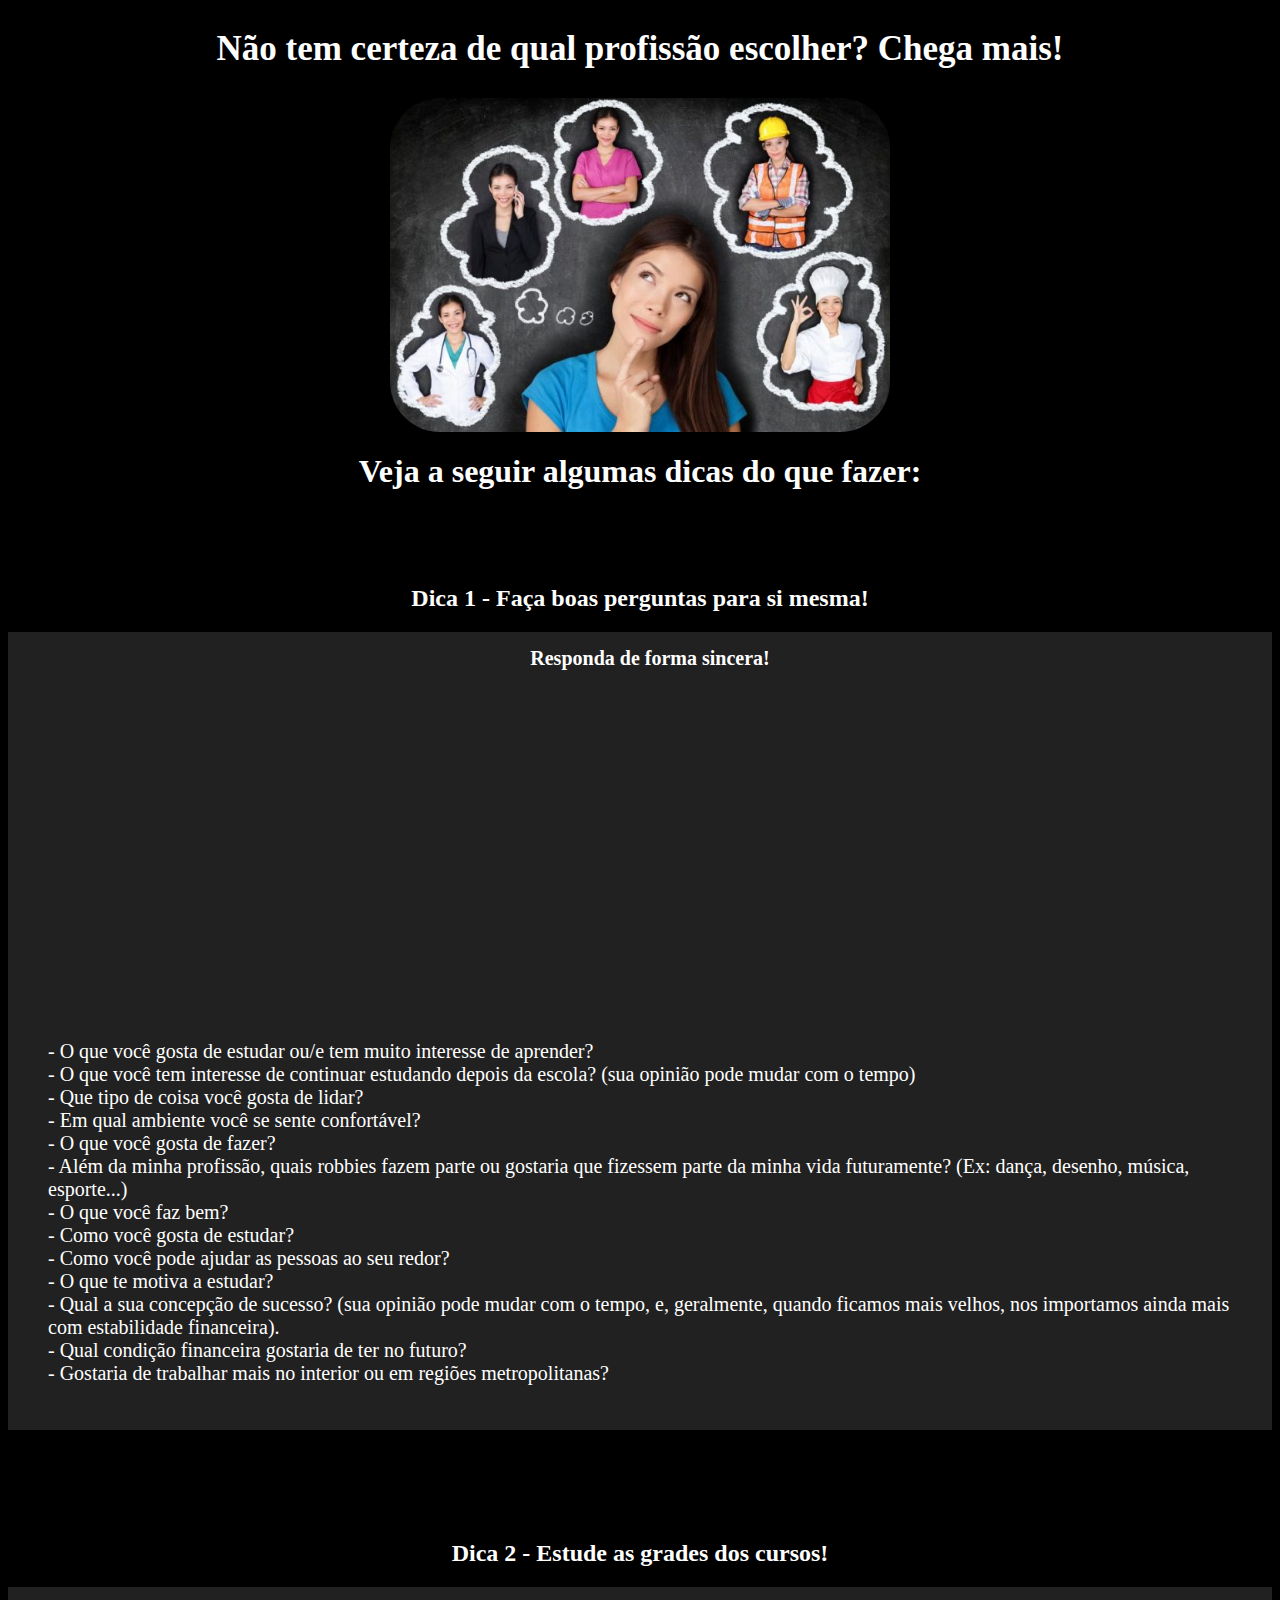
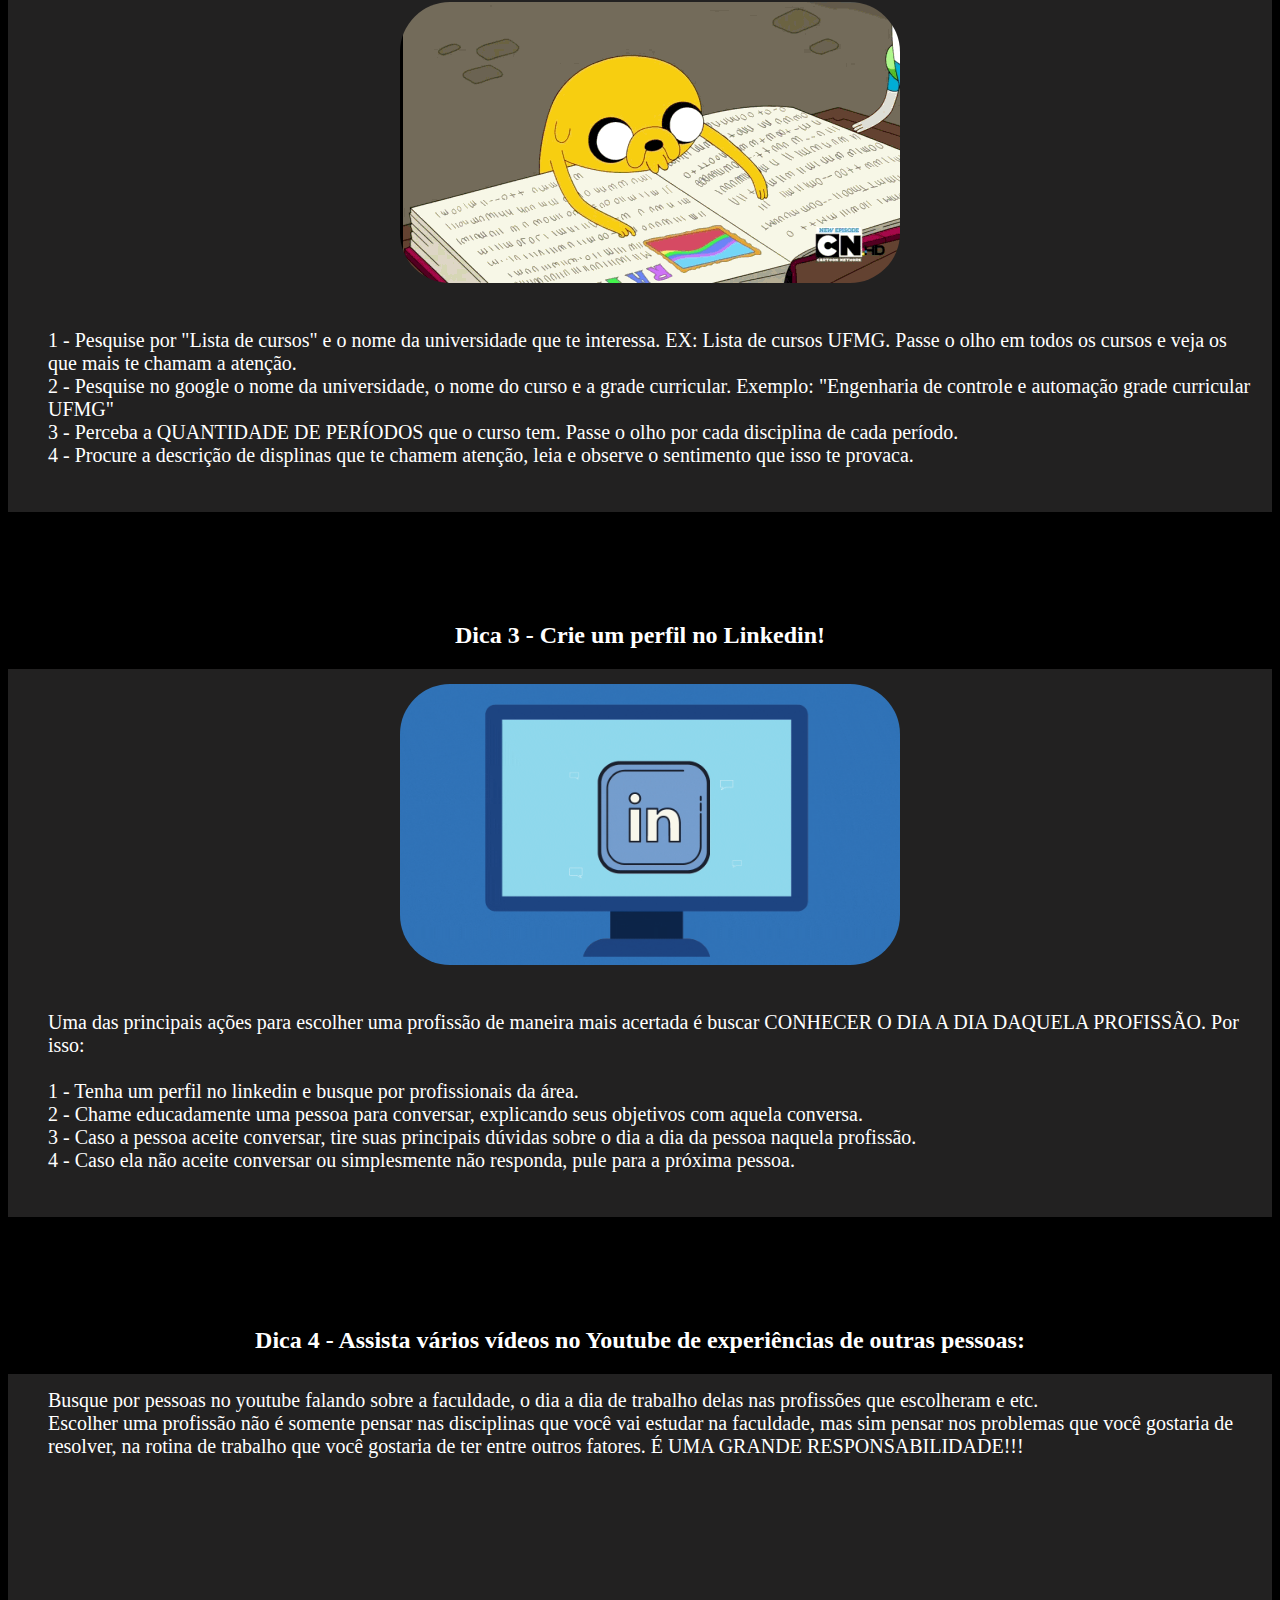
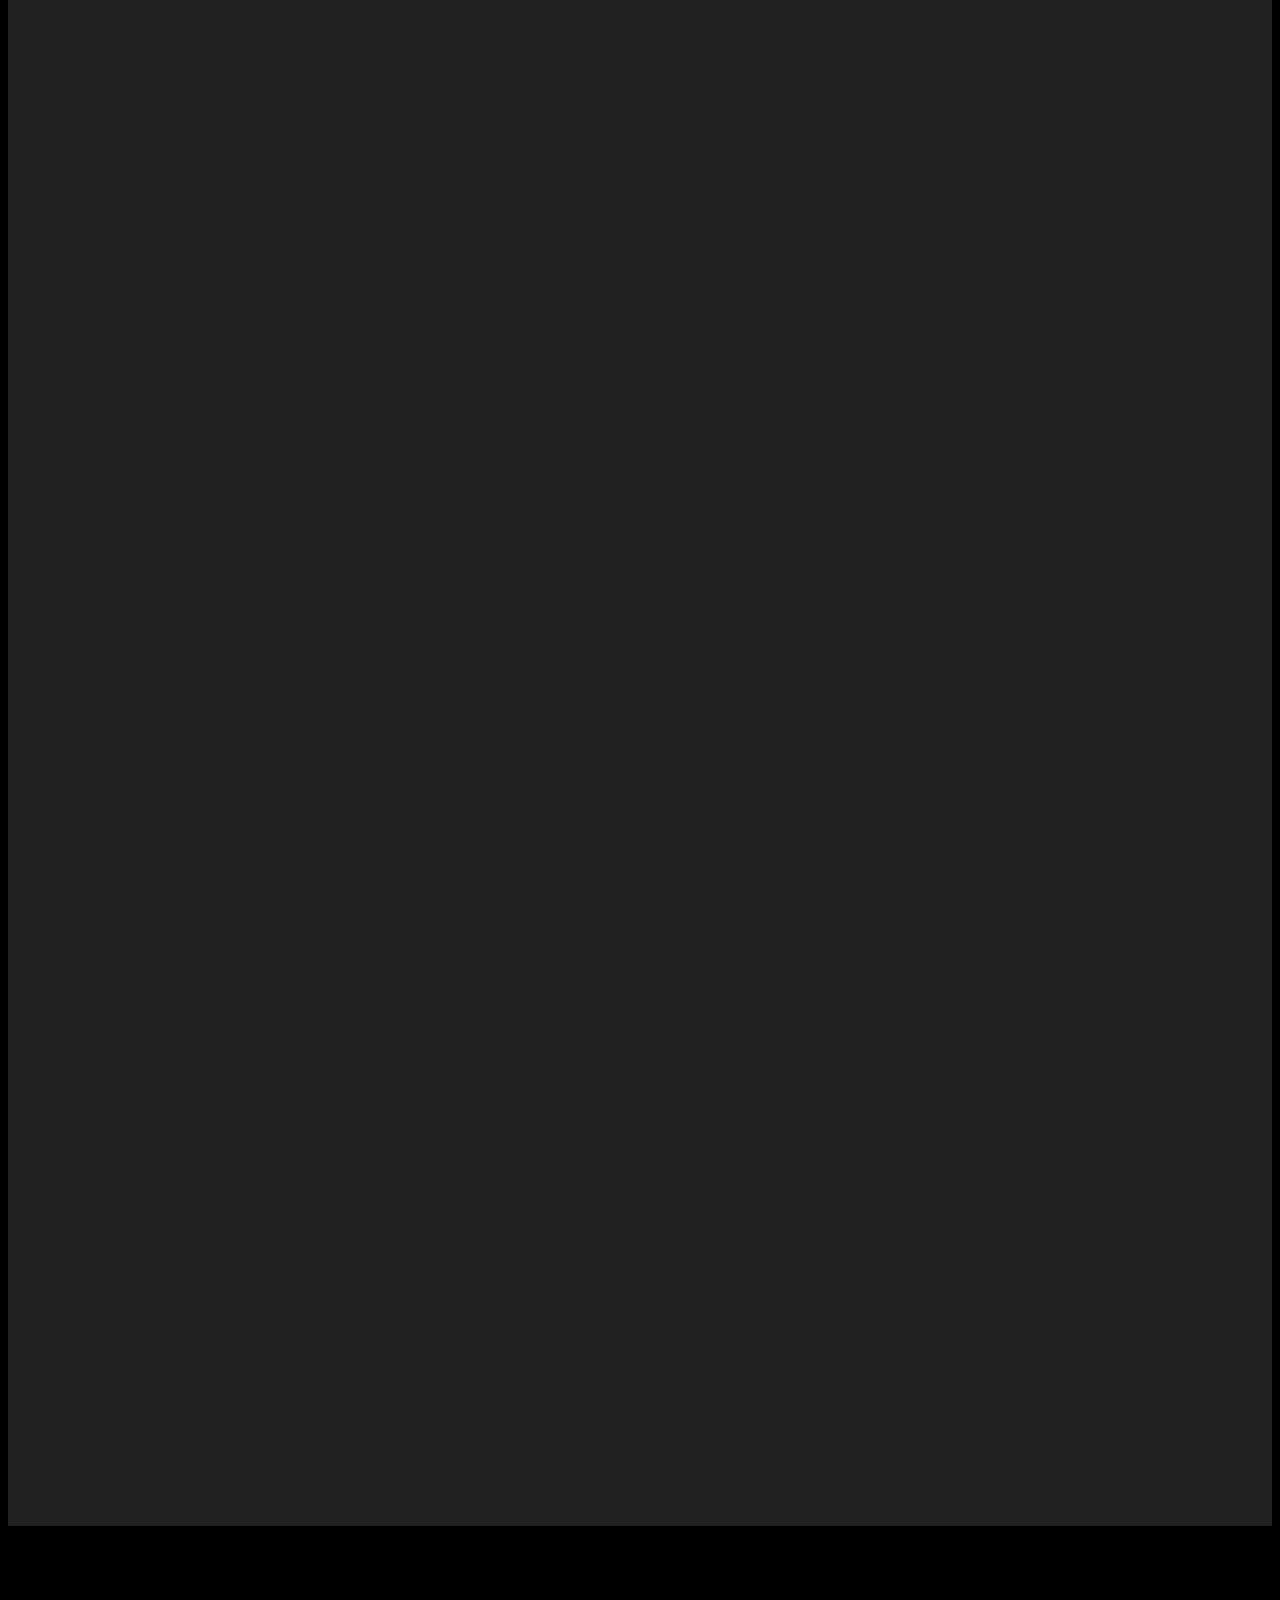
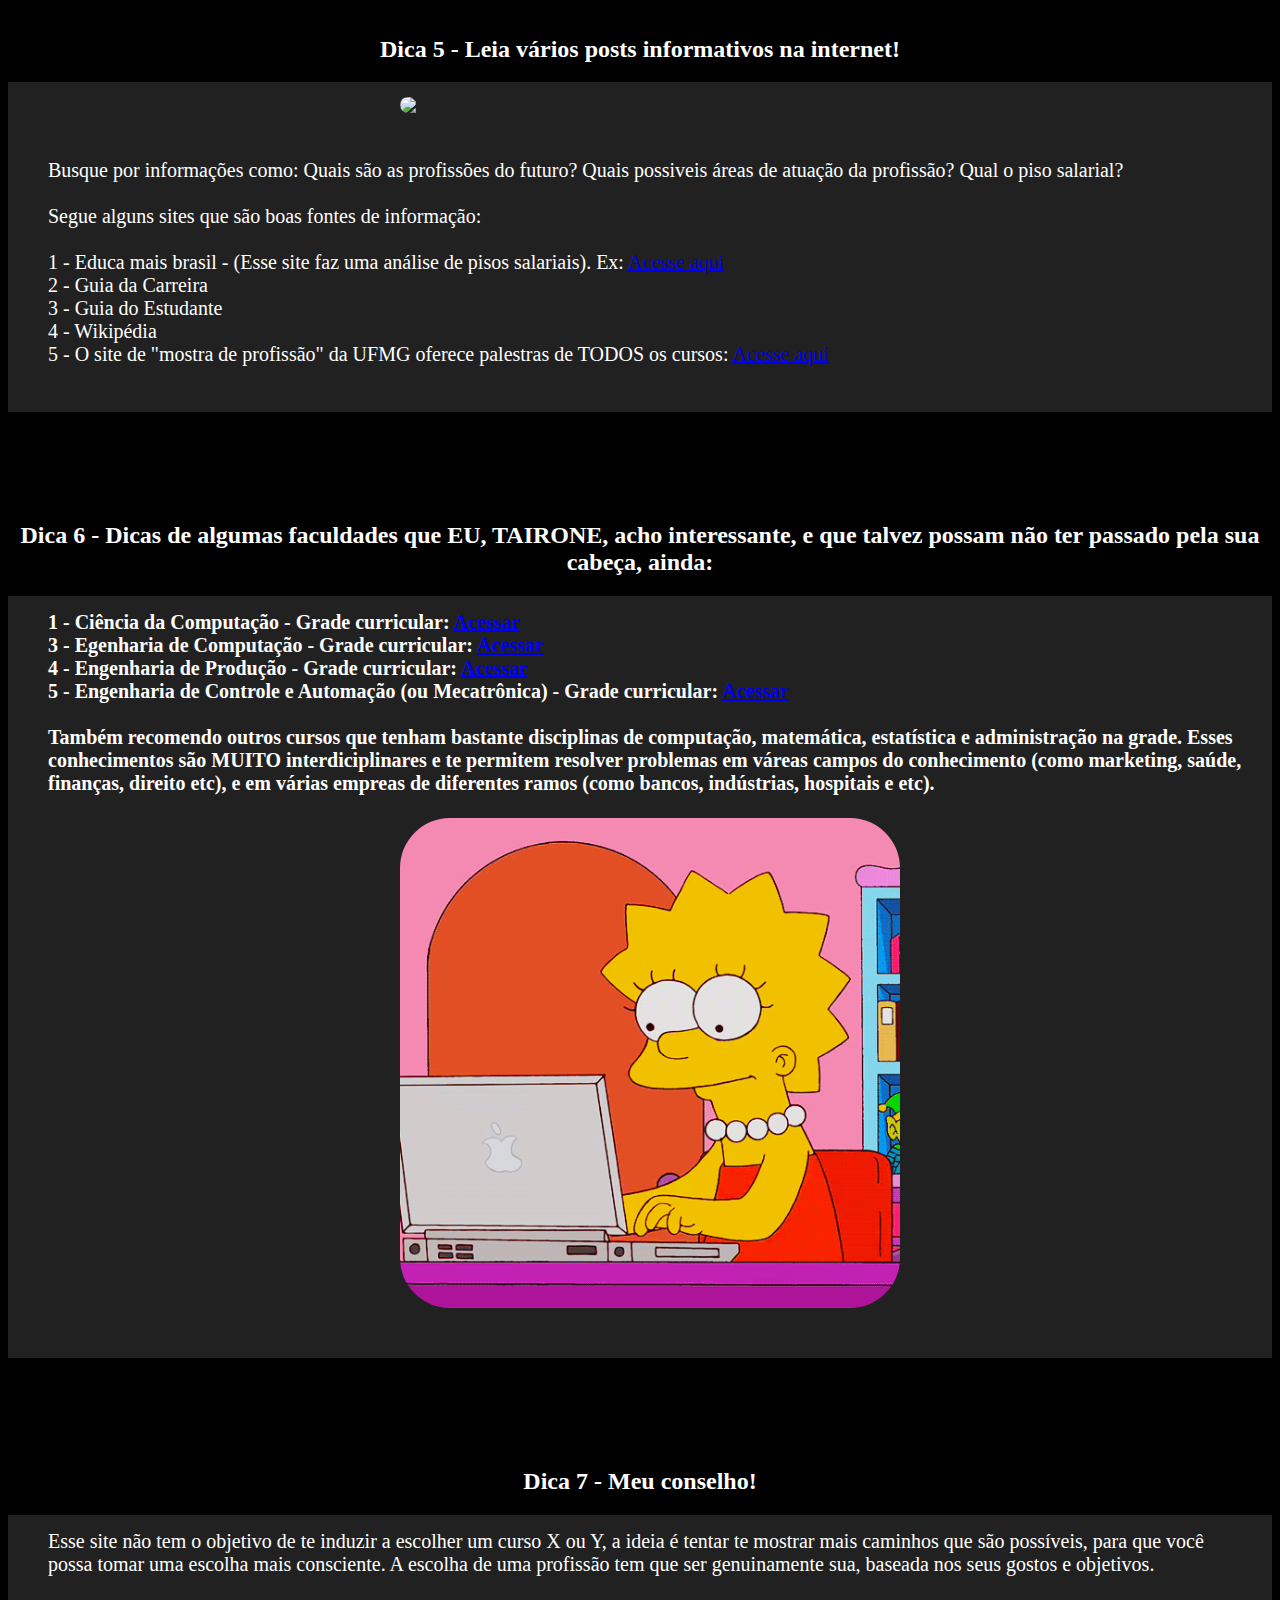
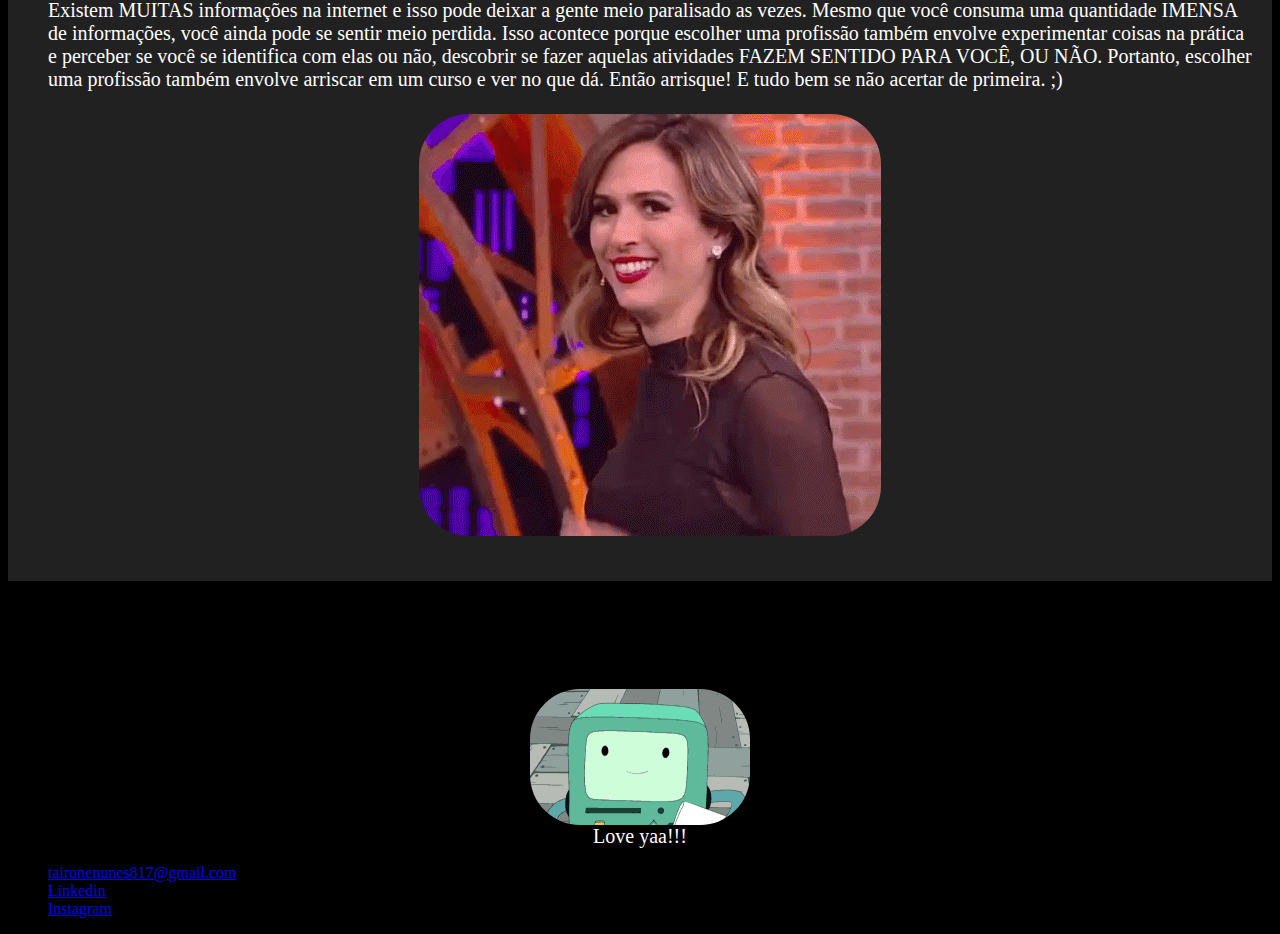
==== index.html @ 652fbb4e "Rename Primeiro site .html to index.html" ====
<!DOCTYPE html> 
<html>
    <head>
        <meta charset="utf-8">
        <title> Como escolher uma profissão? </title>
        <link rel="stylesheet" href="style.css">
    </head>
    <body> 
        <h2 class="subtittle"> Não tem certeza de qual profissão escolher? Chega mais! </h2> </body>
    <header> 
        <img src="foto.png.jpg" alt="Foto: Qual profissão seguir?" class="photo">
        <h1 id="tittle"> Veja a seguir algumas dicas do que fazer:</h1>
        <br>
        <br>
        <br>
    <header>
    <section> 
        <header> 
            <h2 class="subtitle">Dica 1 - Faça boas perguntas para si mesma!</h2>
    </header>
    <article class="post"> 
        <header>
            <h3 class="post_tittle">Responda de forma sincera!</h3>
            <center><iframe width="560" height="315" src="https://www.youtube.com/embed/kBPdxT84fR8" title="YouTube video player" frameborder="0" allow="accelerometer; autoplay; clipboard-write; encrypted-media; gyroscope; picture-in-picture" allowfullscreen></iframe></center>
        </header>
        <br>
        <br>
        <p class="post_content">
- O que você gosta de estudar ou/e tem muito interesse de aprender? <br>
- O que você tem interesse de continuar estudando depois da escola? (sua opinião pode mudar com o tempo) <br>
- Que tipo de coisa você gosta de lidar? <br>
- Em qual ambiente você se sente confortável? <br>
- O que você gosta de fazer?  <br>
- Além da minha profissão, quais robbies fazem parte ou gostaria que fizessem parte da minha vida futuramente? (Ex: dança, desenho, música, esporte...) <br>
- O que você faz bem? <br>
- Como você gosta de estudar? <br>
- Como você pode ajudar as pessoas ao seu redor?  <br>
- O que te motiva a estudar? <br>
- Qual a sua concepção de sucesso? (sua opinião pode mudar com o tempo, e, geralmente, quando ficamos mais velhos, nos importamos ainda mais com estabilidade financeira). <br>
- Qual condição financeira gostaria de ter no futuro? <br>
- Gostaria de trabalhar mais no interior ou em regiões metropolitanas? 
</p>
    </article>
</section>
<br>
<br>
<br>
<br>
<br>
<section>
    <header>
        <h2 class="subtitle">Dica 2 - Estude as grades dos cursos!</h2>
    </header>
    <article class="post">
    <p class="post_content">
        <img src="estudando.png" class="photo">
        <br>
        <br>
       1 - Pesquise por "Lista de cursos" e o nome da universidade que te interessa. EX: Lista de cursos UFMG. Passe o olho em todos os cursos e veja os que mais te chamam a atenção.<br>
       2 - Pesquise no google o nome da universidade, o nome do curso e a grade curricular. Exemplo: "Engenharia de controle e automação grade curricular UFMG" <br>
       3 - Perceba a QUANTIDADE DE PERÍODOS que o curso tem. Passe o olho por cada disciplina de cada período. <br>
       4 - Procure a descrição de displinas que te chamem atenção, leia e observe o sentimento que isso te provaca. <br>
    </p>
</article>
</section>
<br>
<br>
<br>
<br>
<br>
<section> 
    <header>
        <h2 class="subtitle">Dica 3 - Crie um perfil no Linkedin!</h2>
    </header>
    <article class="post">
        <p class="post_content">
            <img src="linkedin.png" class="photo">
            <br>
            <br>
            Uma das principais ações para escolher uma profissão de maneira mais acertada é buscar CONHECER O DIA A DIA DAQUELA PROFISSÃO. Por isso:<br>
            <br>
            1 - Tenha um perfil no linkedin e busque por profissionais da área. <br>
            2 - Chame educadamente uma pessoa para conversar, explicando seus objetivos com aquela conversa. <br>
            3 - Caso a pessoa aceite conversar, tire suas principais dúvidas sobre o dia a dia da pessoa naquela profissão. <br>
            4 - Caso ela não aceite conversar ou simplesmente não responda, pule para a próxima pessoa. 
        </p>
    </article>
</section>
<br>
<br>
<br>
<br>
<br>
<section>
    <header>
        <h2 class="subtitle">Dica 4 - Assista vários vídeos no Youtube de experiências de outras pessoas:</h2>
        <article class="post">
            <p class="post_content">
                Busque por pessoas no youtube falando sobre a faculdade, o dia a dia de trabalho delas nas profissões que escolheram e etc.<br>
                Escolher uma profissão não é somente pensar nas disciplinas que você vai estudar na faculdade, mas sim pensar nos problemas que você gostaria de resolver, na rotina de trabalho que você gostaria de ter entre outros fatores. É UMA GRANDE RESPONSABILIDADE!!!
                <br>
                <br>
                <iframe width="560" height="315" src="https://www.youtube.com/embed/UZuTmvoy7i4" title="YouTube video player" frameborder="0" allow="accelerometer; autoplay; clipboard-write; encrypted-media; gyroscope; picture-in-picture" allowfullscreen></iframe> 
                <iframe width="560" height="315" src="https://www.youtube.com/embed/kU33OQUKm2g" title="YouTube video player" frameborder="0" allow="accelerometer; autoplay; clipboard-write; encrypted-media; gyroscope; picture-in-picture" allowfullscreen></iframe> 
                <iframe width="560" height="315" src="https://www.youtube.com/embed/j3EZo8hYB10" title="YouTube video player" frameborder="0" allow="accelerometer; autoplay; clipboard-write; encrypted-media; gyroscope; picture-in-picture" allowfullscreen></iframe> 
                <iframe width="560" height="315" src="https://www.youtube.com/embed/i2ctSTNaMvg" title="YouTube video player" frameborder="0" allow="accelerometer; autoplay; clipboard-write; encrypted-media; gyroscope; picture-in-picture" allowfullscreen></iframe> 
                <iframe width="560" height="315" src="https://www.youtube.com/embed/SyAkPPLUcnI" title="YouTube video player" frameborder="0" allow="accelerometer; autoplay; clipboard-write; encrypted-media; gyroscope; picture-in-picture" allowfullscreen></iframe> 
                <iframe width="560" height="315" src="https://www.youtube.com/embed/cXxX9dfYF54" title="YouTube video player" frameborder="0" allow="accelerometer; autoplay; clipboard-write; encrypted-media; gyroscope; picture-in-picture" allowfullscreen></iframe> 
                <iframe width="560" height="315" src="https://www.youtube.com/embed/x-mdXTd9xro" title="YouTube video player" frameborder="0" allow="accelerometer; autoplay; clipboard-write; encrypted-media; gyroscope; picture-in-picture" allowfullscreen></iframe>
                <iframe width="560" height="315" src="https://www.youtube.com/embed/KQGh-B-y9ow" title="YouTube video player" frameborder="0" allow="accelerometer; autoplay; clipboard-write; encrypted-media; gyroscope; picture-in-picture" allowfullscreen></iframe>
                <iframe width="560" height="315" src="https://www.youtube.com/embed/80inrxSrHjo" title="YouTube video player" frameborder="0" allow="accelerometer; autoplay; clipboard-write; encrypted-media; gyroscope; picture-in-picture" allowfullscreen></iframe>
            </p>
        </article>
    </header>
</section>
<br>
<br>
<br>
<br>
<br>
<section> 
    <header>
        <h2 class="subtitle">Dica 5 - Leia vários posts informativos na internet!</h2>
        <article class="post">
            <p class="post_content">
                <img src="bilu.png" class="photo">
                <br>
                <br>
                Busque por informações como: Quais são as profissões do futuro? Quais possiveis áreas de atuação da profissão? Qual o piso salarial?<br>
                <br>
                Segue alguns sites que são boas fontes de informação:<br>
                <br>
                1 - Educa mais brasil - (Esse site faz uma análise de pisos salariais).  Ex: <a href="https://www.educamaisbrasil.com.br/cursos-e-faculdades/engenharia-de-producao/salario-de-engenheiro-de-producao-carreira" target="_blanck">Acesse aqui</a><br>
                2 - Guia da Carreira <br>
                3 - Guia do Estudante <br>
                4 - Wikipédia <br>
                5 - O site de "mostra de profissão" da UFMG oferece palestras de TODOS os cursos: <a href="https://www.ufmg.br/mostra/#mostra-virtual" target="_blanck" >Acesse aqui</a></p>
            </p>
        </article>
    </header>
</section>
<br>
<br>
<br>
<br>
<br>
<section>
    <header>
        <h2 class="subtitle">Dica 6 - Dicas de algumas faculdades que EU, TAIRONE, acho interessante, e que talvez possam não ter passado pela sua cabeça, ainda:</h2>
        <article class="post">
            <h2 class="post_content">
                1 - Ciência da Computação - Grade curricular: <a href="https://ufmg.br/cursos/graduacao/2377/91205" target="_blanck" >Acessar</a> <br>
                3 - Egenharia de Computação - Grade curricular: <a href="https://siga.ufrj.br/sira/temas/zire/frameConsultas.jsp?mainPage=/repositorio-curriculo/61AD45DD-92A4-F79B-3D87-7A444052DF9B.html" target="_blanck">Acessar</a> <br>
                4 - Engenharia de Produção - Grade curricular: <a href="https://ufmg.br/cursos/graduacao/2403/91216" target="_blanck">Acessar</a> <br>
                5 - Engenharia de Controle e Automação (ou Mecatrônica) - Grade curricular: <a href="https://ufmg.br/cursos/graduacao/2366/91201" target="_blanck" >Acessar</a> <br>
                <br>
                Também recomendo outros cursos que tenham bastante disciplinas de computação, matemática, estatística e administração na grade. Esses conhecimentos são MUITO interdiciplinares e te permitem resolver problemas em váreas campos do conhecimento (como marketing, saúde, finanças, direito etc), e em várias empreas de diferentes ramos (como bancos, indústrias, hospitais e etc). 
          <br>
          <br>
                <img src="lisa.png" class="photo">
            </p>
        </article>
    </header>
</section>
<br>
<br>
<br>
<br>
<br>
<section> 
    <header>
        <h2 class="subtitle"> Dica 7 - Meu conselho!</h2>
        <article class="post">
            <p class="post_content">
                Esse site não tem o objetivo de te induzir a escolher um curso X ou Y, a ideia é tentar te mostrar mais caminhos que são possíveis, para que você possa tomar uma escolha mais consciente. A escolha de uma profissão tem que ser genuinamente sua, baseada nos seus gostos e objetivos. <br>
                 <br>
                Existem MUITAS informações na internet e isso pode deixar a gente meio paralisado as vezes. Mesmo que você consuma uma quantidade IMENSA de informações, você ainda pode se sentir meio perdida. Isso acontece porque escolher uma profissão também envolve experimentar coisas na prática e perceber se você se identifica com elas ou não, descobrir se fazer aquelas atividades FAZEM SENTIDO PARA VOCÊ, OU NÃO. Portanto, escolher uma profissão também envolve arriscar em um curso e ver no que dá. Então arrisque! E tudo bem se não acertar de primeira. ;)
           <br>
           <br>
           <img src="confia.png" class="photo">
            </p>
        </article>
    </header>
</section>
<br> 
<br>
<br>
<br> 
<br>
<br>
<section>
    <p class="post_tittle"> 
        <img src="bmo.png" class="photo">
        Love yaa!!!
    </p>
</section>

<footer>
    <ol> 
        <li>
            <a href="mailto:taironenunes817@gmail.com"target="_blank">taironenunes817@gmail.com</a>
        </li>
        <li> 
            <a href="https://www.linkedin.com/in/taironenunes/"target="_blank">Linkedin </a>
        </li>
        <li>
            <a href="https://www.instagram.com/taironenunes_/?hl=pt-br"target="_blank">Instagram</a>
        </li>
    </ol>
</footer>
</header>
</html>
---- style.css ----
body {
    background: black;
}

#tittle, .subtitle, .post_tittle {
    color: white;
    text-align: center
}

.photo {
    border: 0px solid red;
    border-radius: 50px;
    display: block;
    margin-left: auto;
    margin-right: auto;
    max-width: 500px;
    max-height: 500px;
}

.post_tittle {
    font-size: 20px;
    font-style: normal;
    margin: 0;
    margin-bottom: 15px;
    text-align: center;

}

.subtittle {
    font-size: 35px;
    font-style: normal;
    color: white;
    text-align: center;
}

.post {
    background: rgb(34, 33, 33);
    padding: 15px 20px 30px 40px;
    border: 5px solid rgb(34, 33, 33)low;
    border-radius: 0px;
}

.post_content {
    font-size: 20px;
    font-style: normal;
    margin: 0;
    margin-bottom: 15px;
    color: white;
}

.post_image {
    margin-bottom: 20px;
    border-radius: 50px;
}
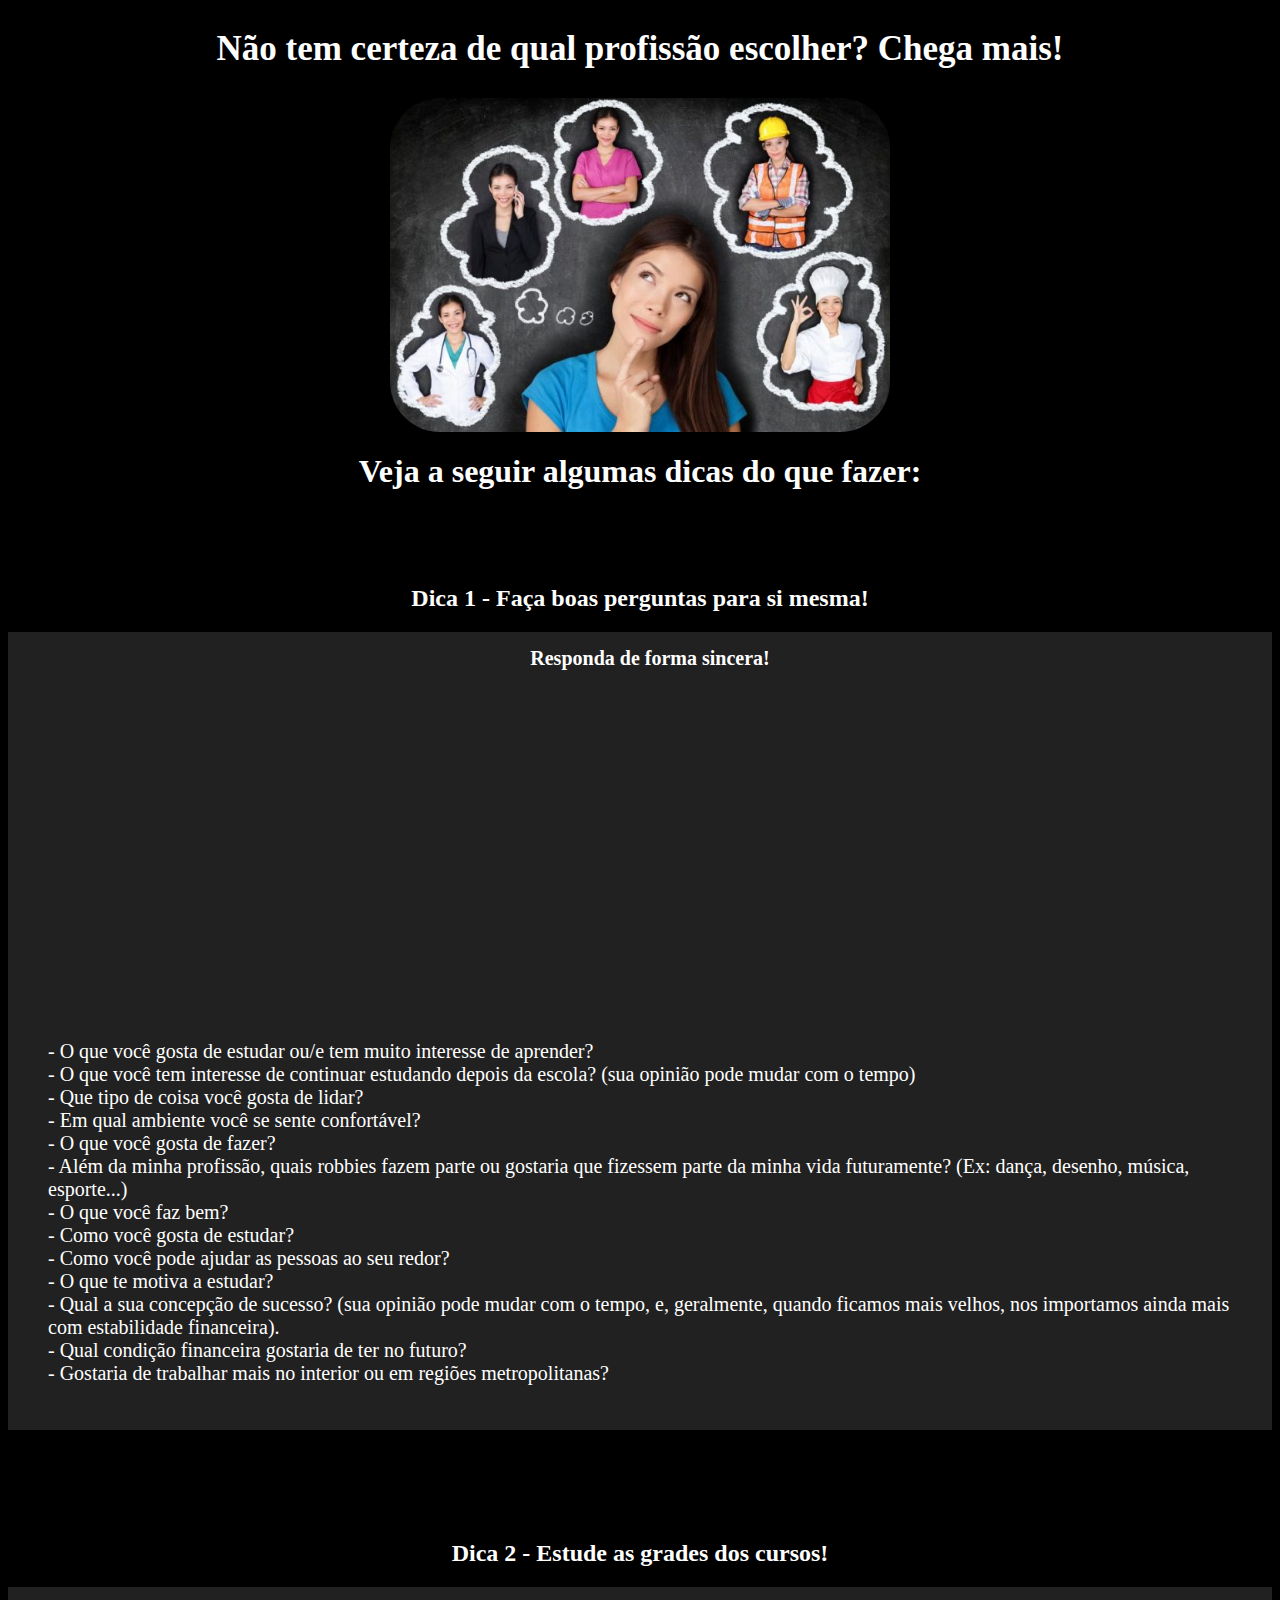
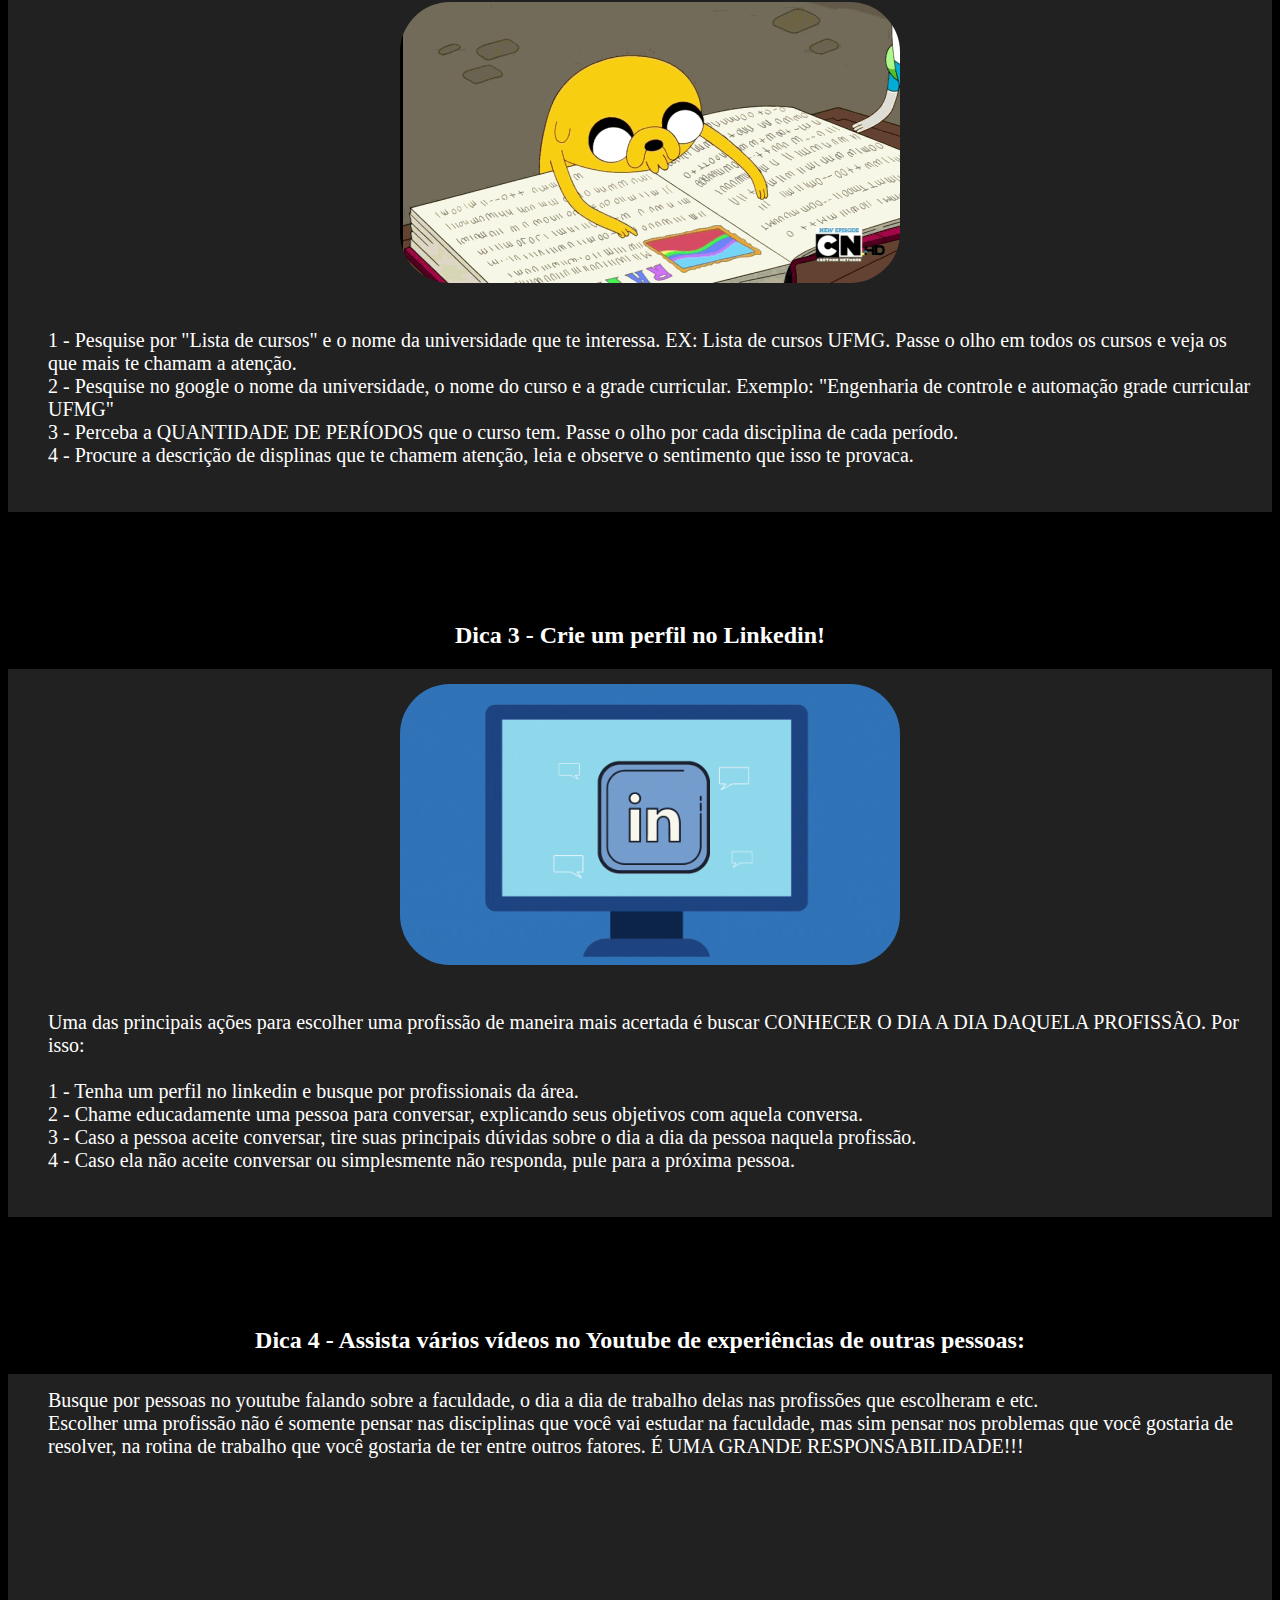
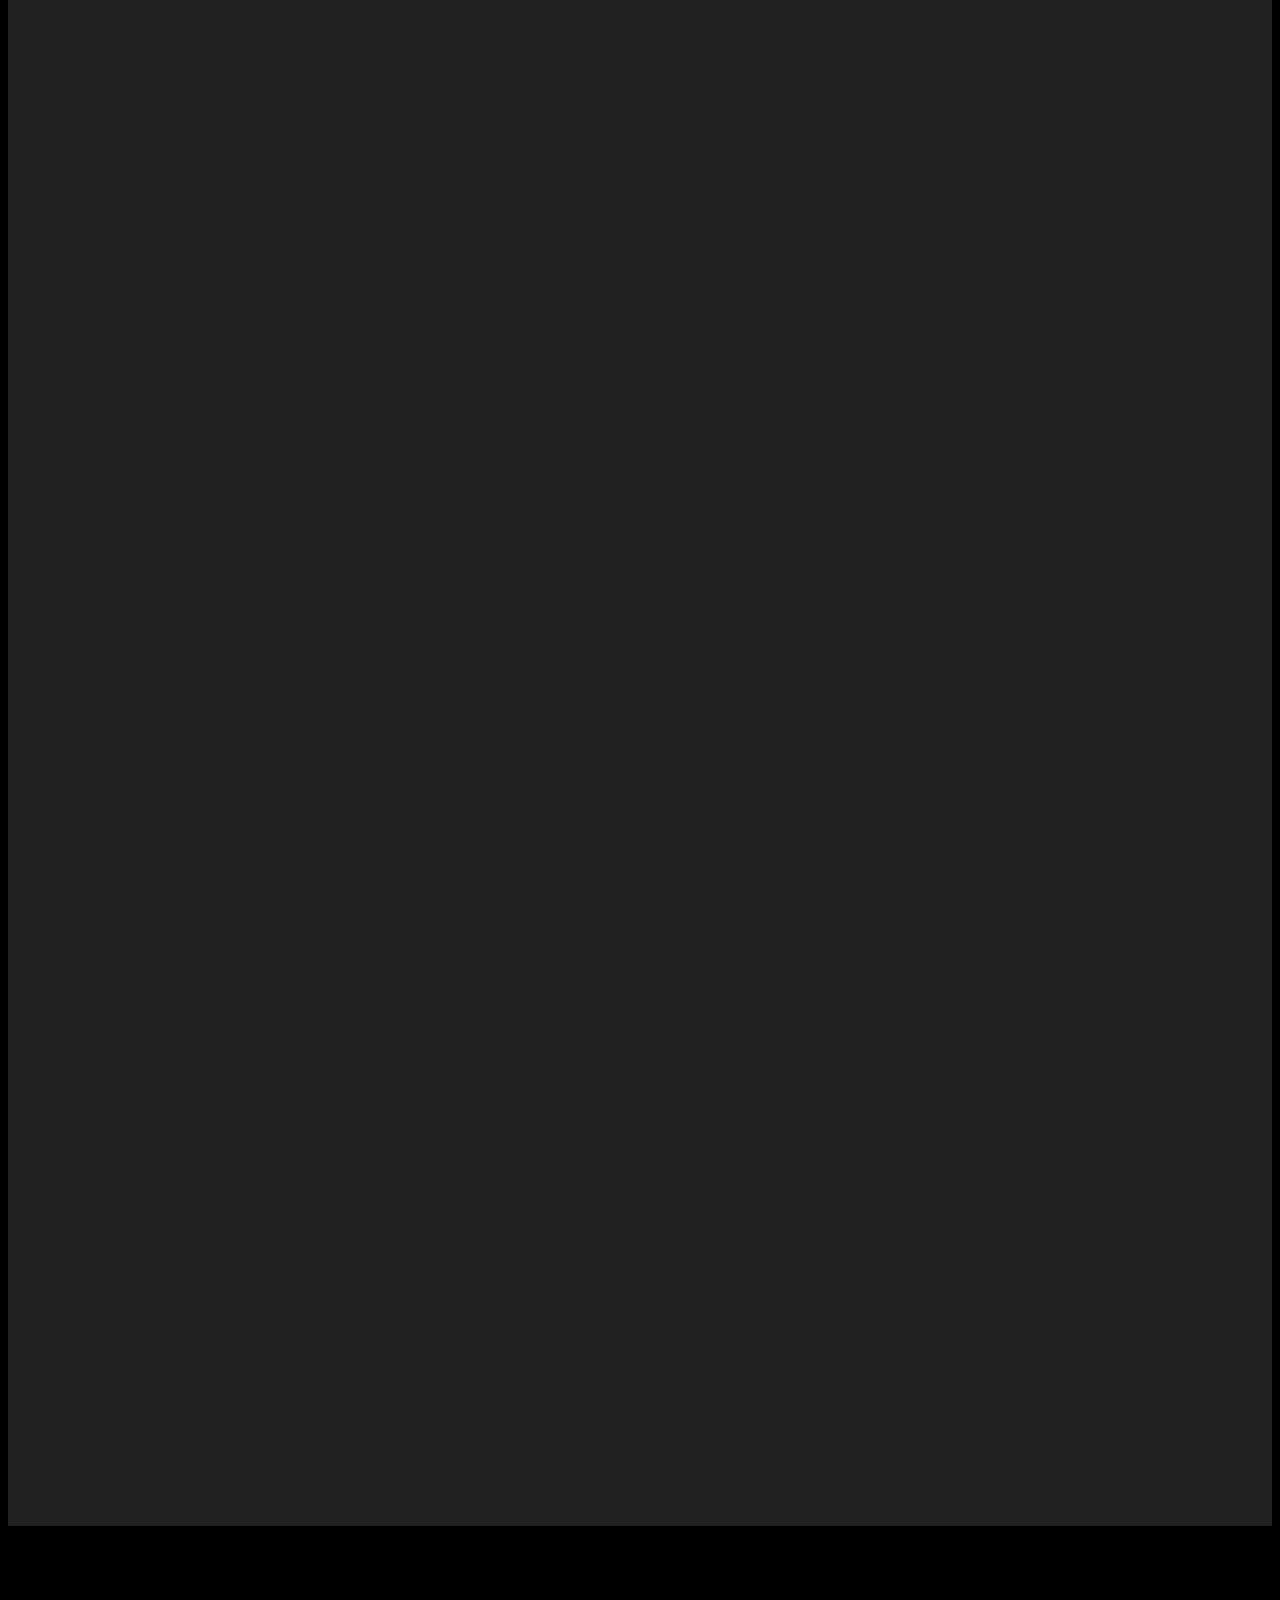
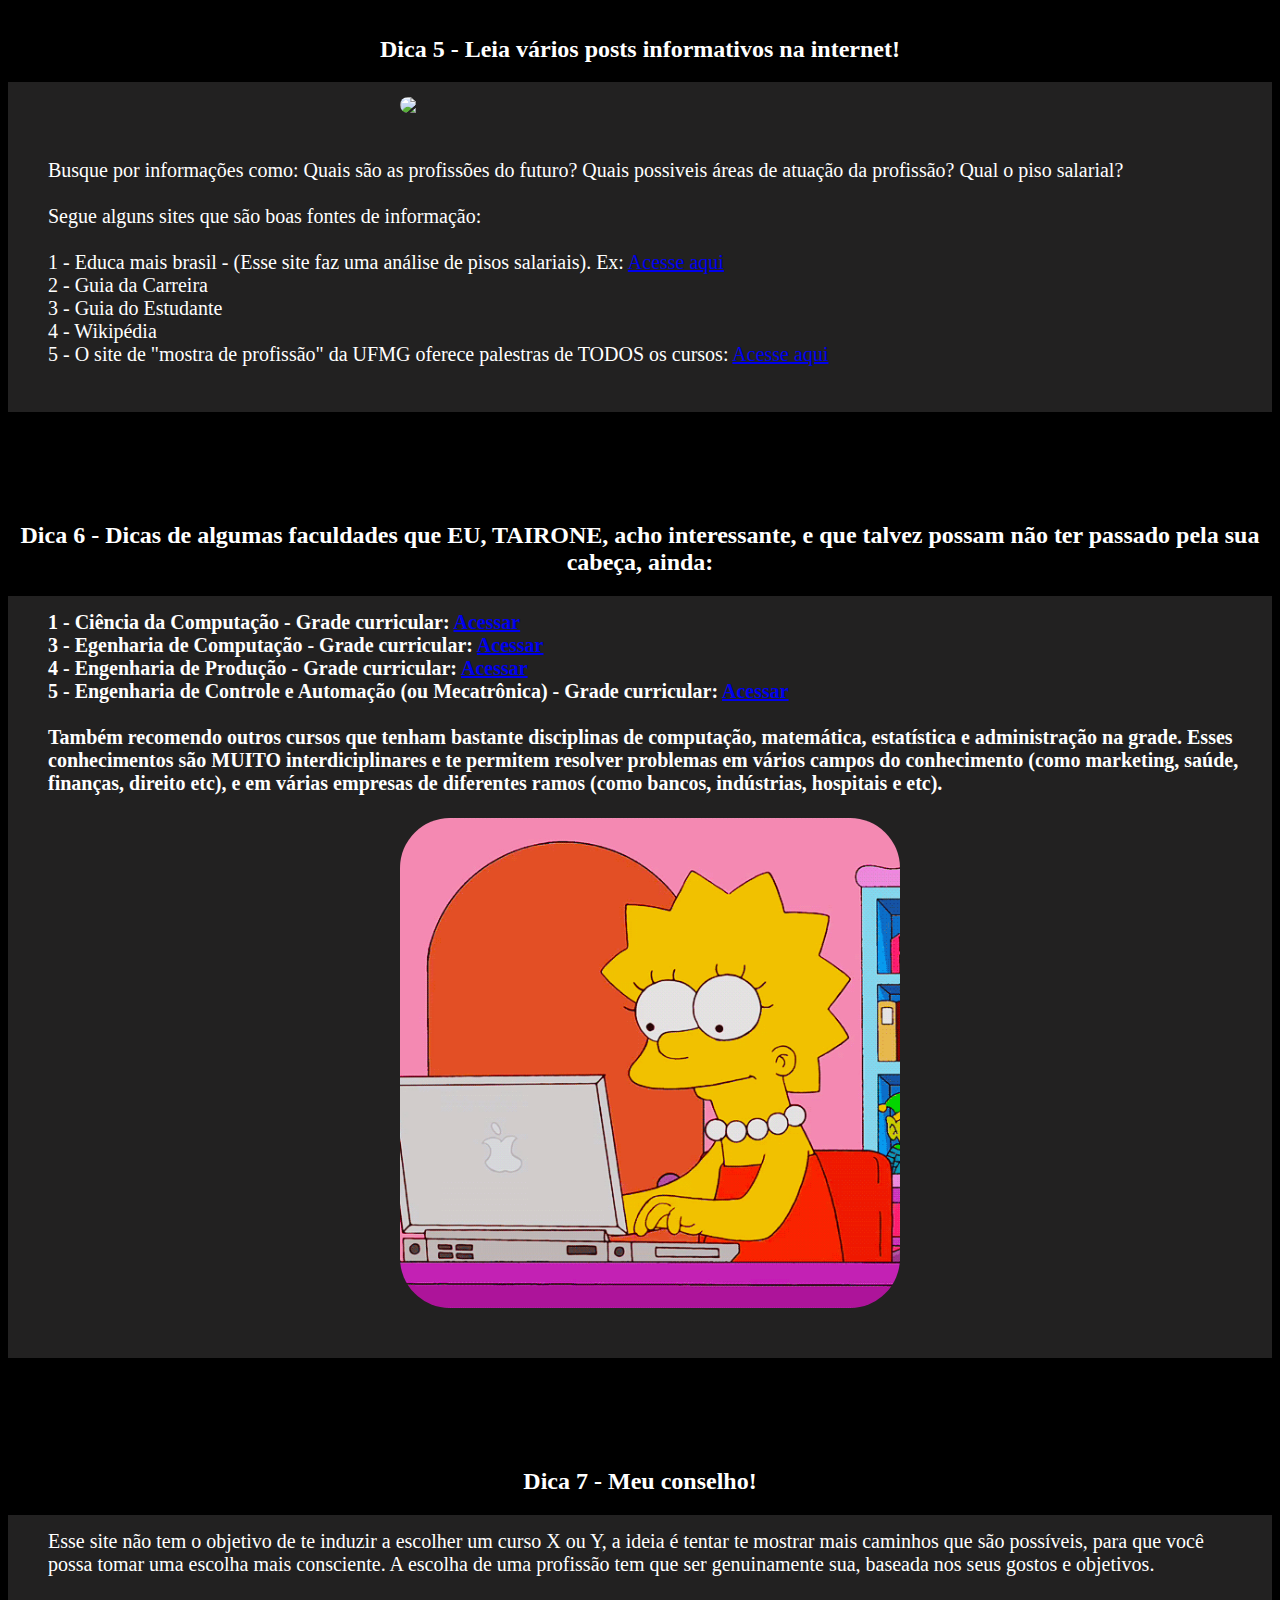
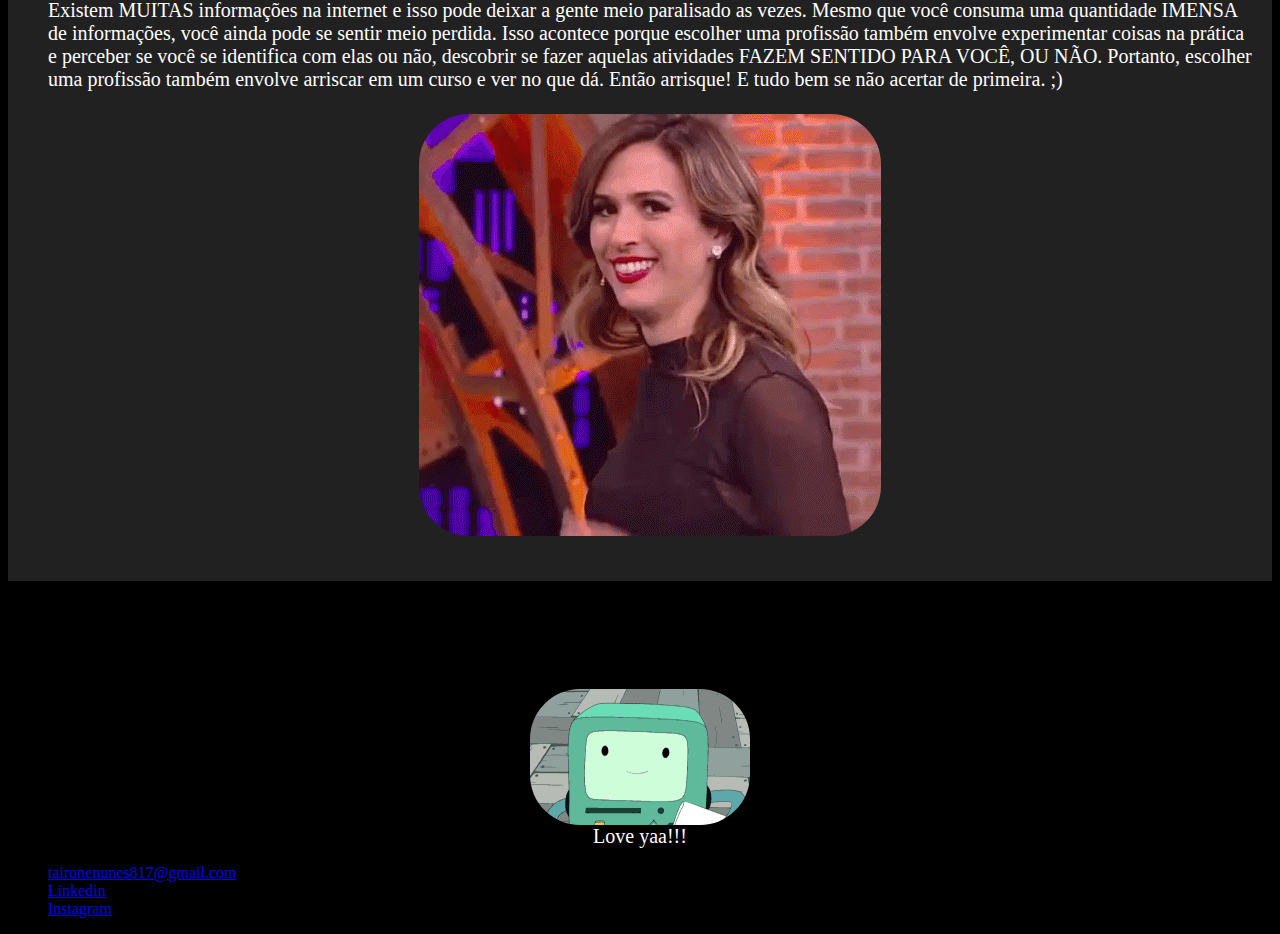
==== commit 4e92aacb: "Update index.html" ====
--- a/index.html
+++ b/index.html
@@ -154,7 +154,7 @@
                 4 - Engenharia de Produção - Grade curricular: <a href="https://ufmg.br/cursos/graduacao/2403/91216" target="_blanck">Acessar</a> <br>
                 5 - Engenharia de Controle e Automação (ou Mecatrônica) - Grade curricular: <a href="https://ufmg.br/cursos/graduacao/2366/91201" target="_blanck" >Acessar</a> <br>
                 <br>
-                Também recomendo outros cursos que tenham bastante disciplinas de computação, matemática, estatística e administração na grade. Esses conhecimentos são MUITO interdiciplinares e te permitem resolver problemas em váreas campos do conhecimento (como marketing, saúde, finanças, direito etc), e em várias empreas de diferentes ramos (como bancos, indústrias, hospitais e etc). 
+                Também recomendo outros cursos que tenham bastante disciplinas de computação, matemática, estatística e administração na grade. Esses conhecimentos são MUITO interdiciplinares e te permitem resolver problemas em vários campos do conhecimento (como marketing, saúde, finanças, direito etc), e em várias empresas de diferentes ramos (como bancos, indústrias, hospitais e etc). 
           <br>
           <br>
                 <img src="lisa.png" class="photo">
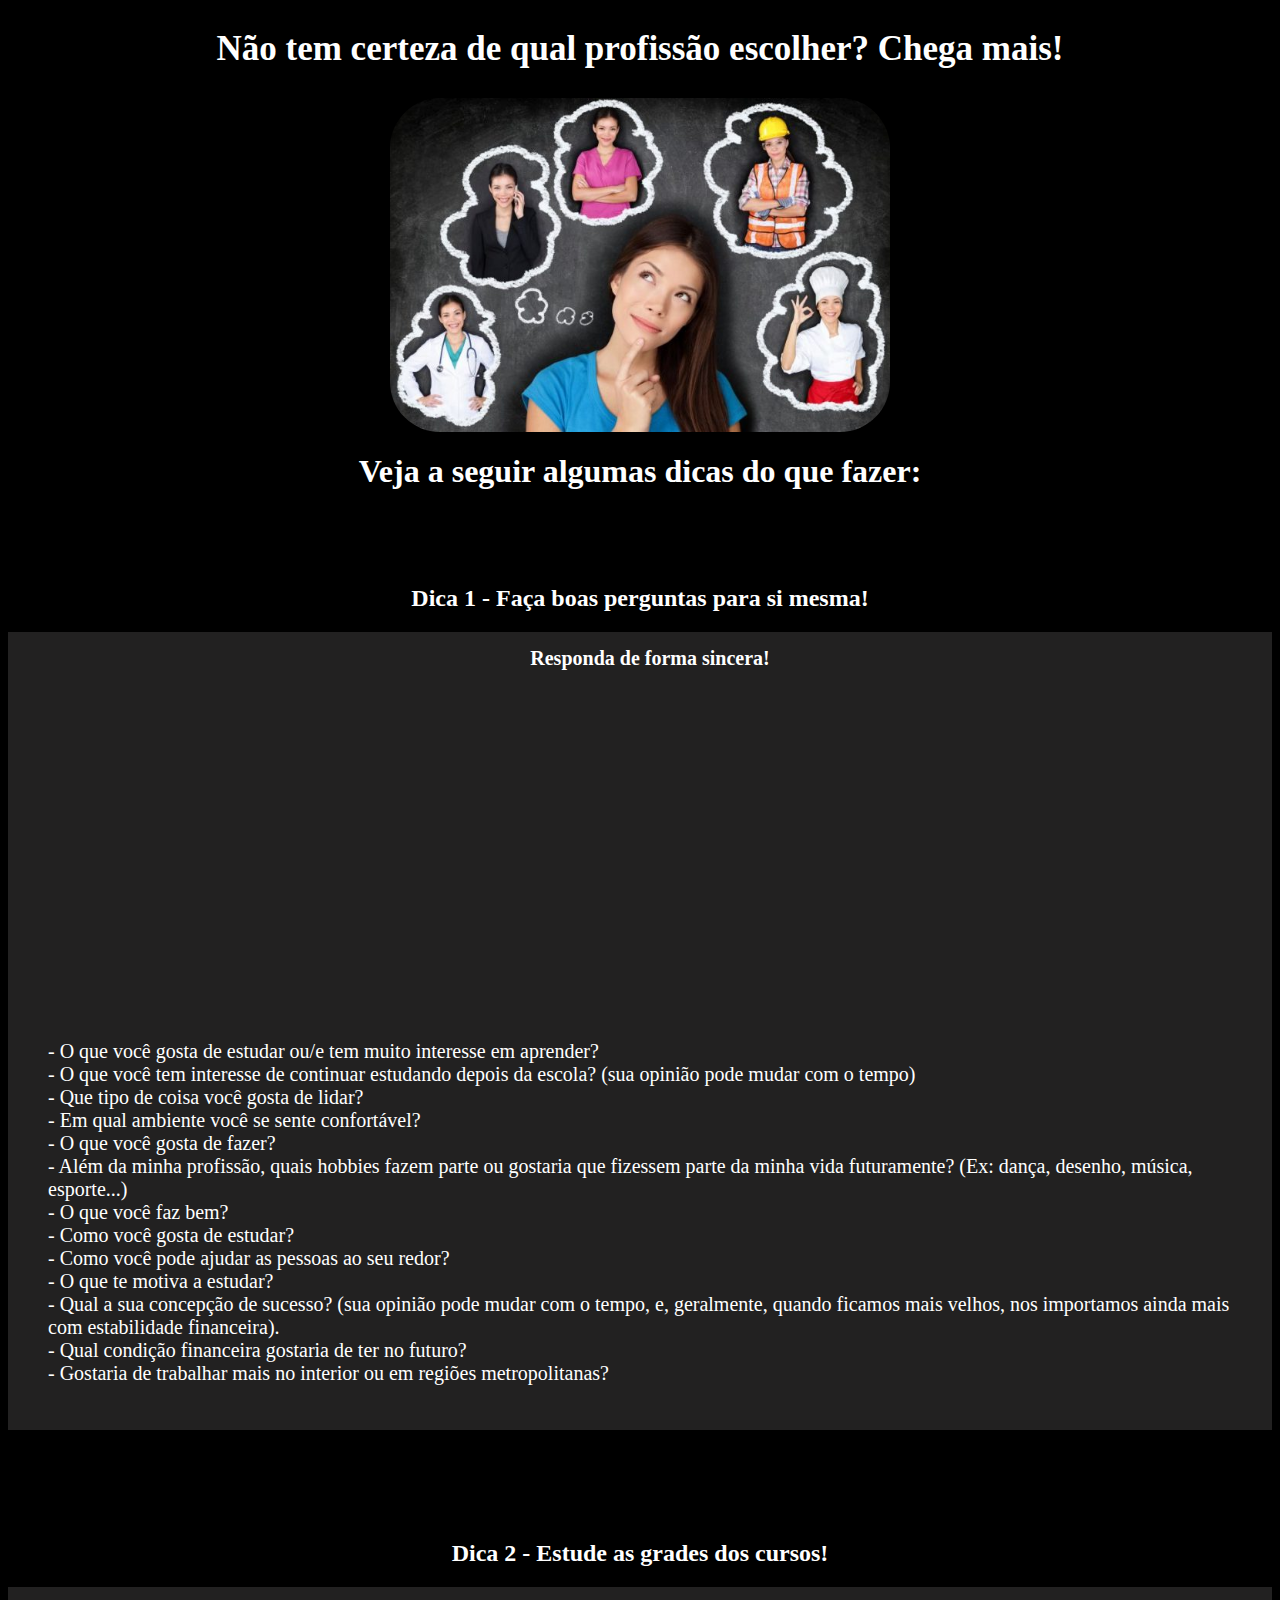
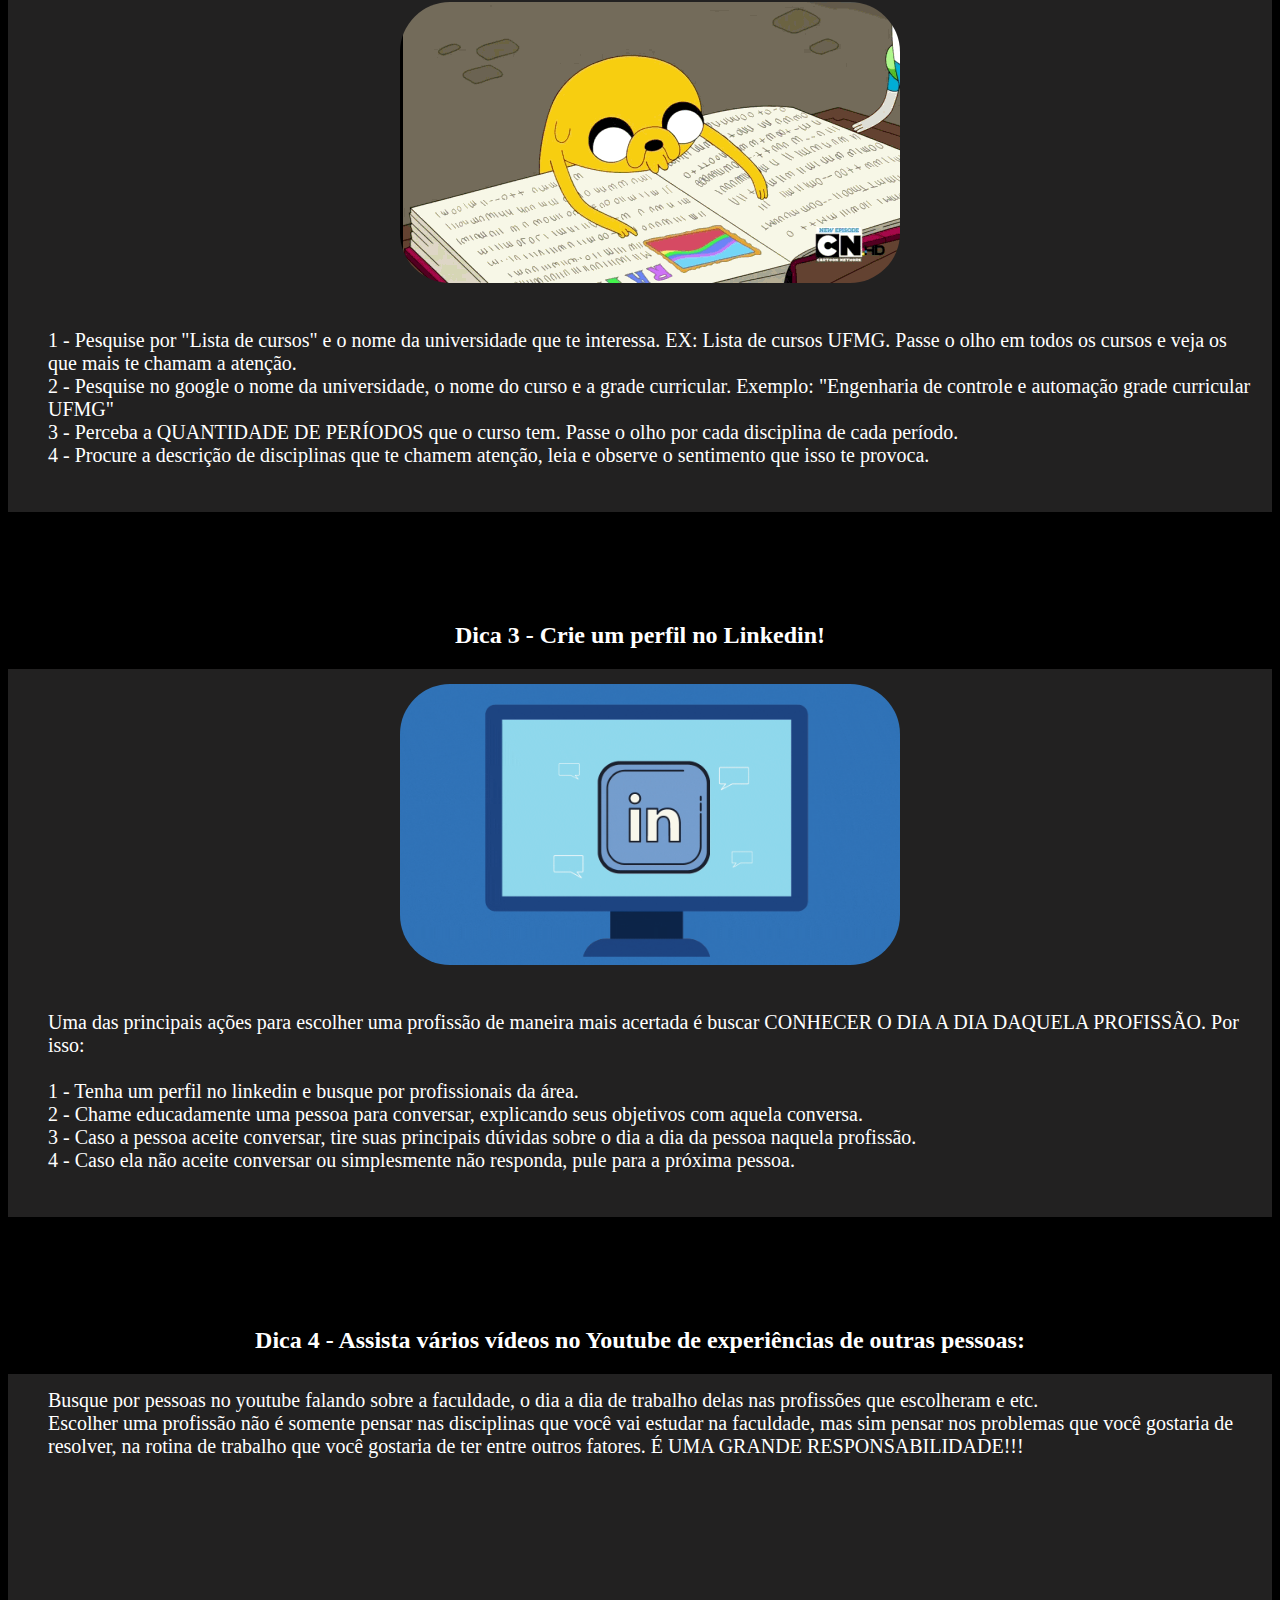
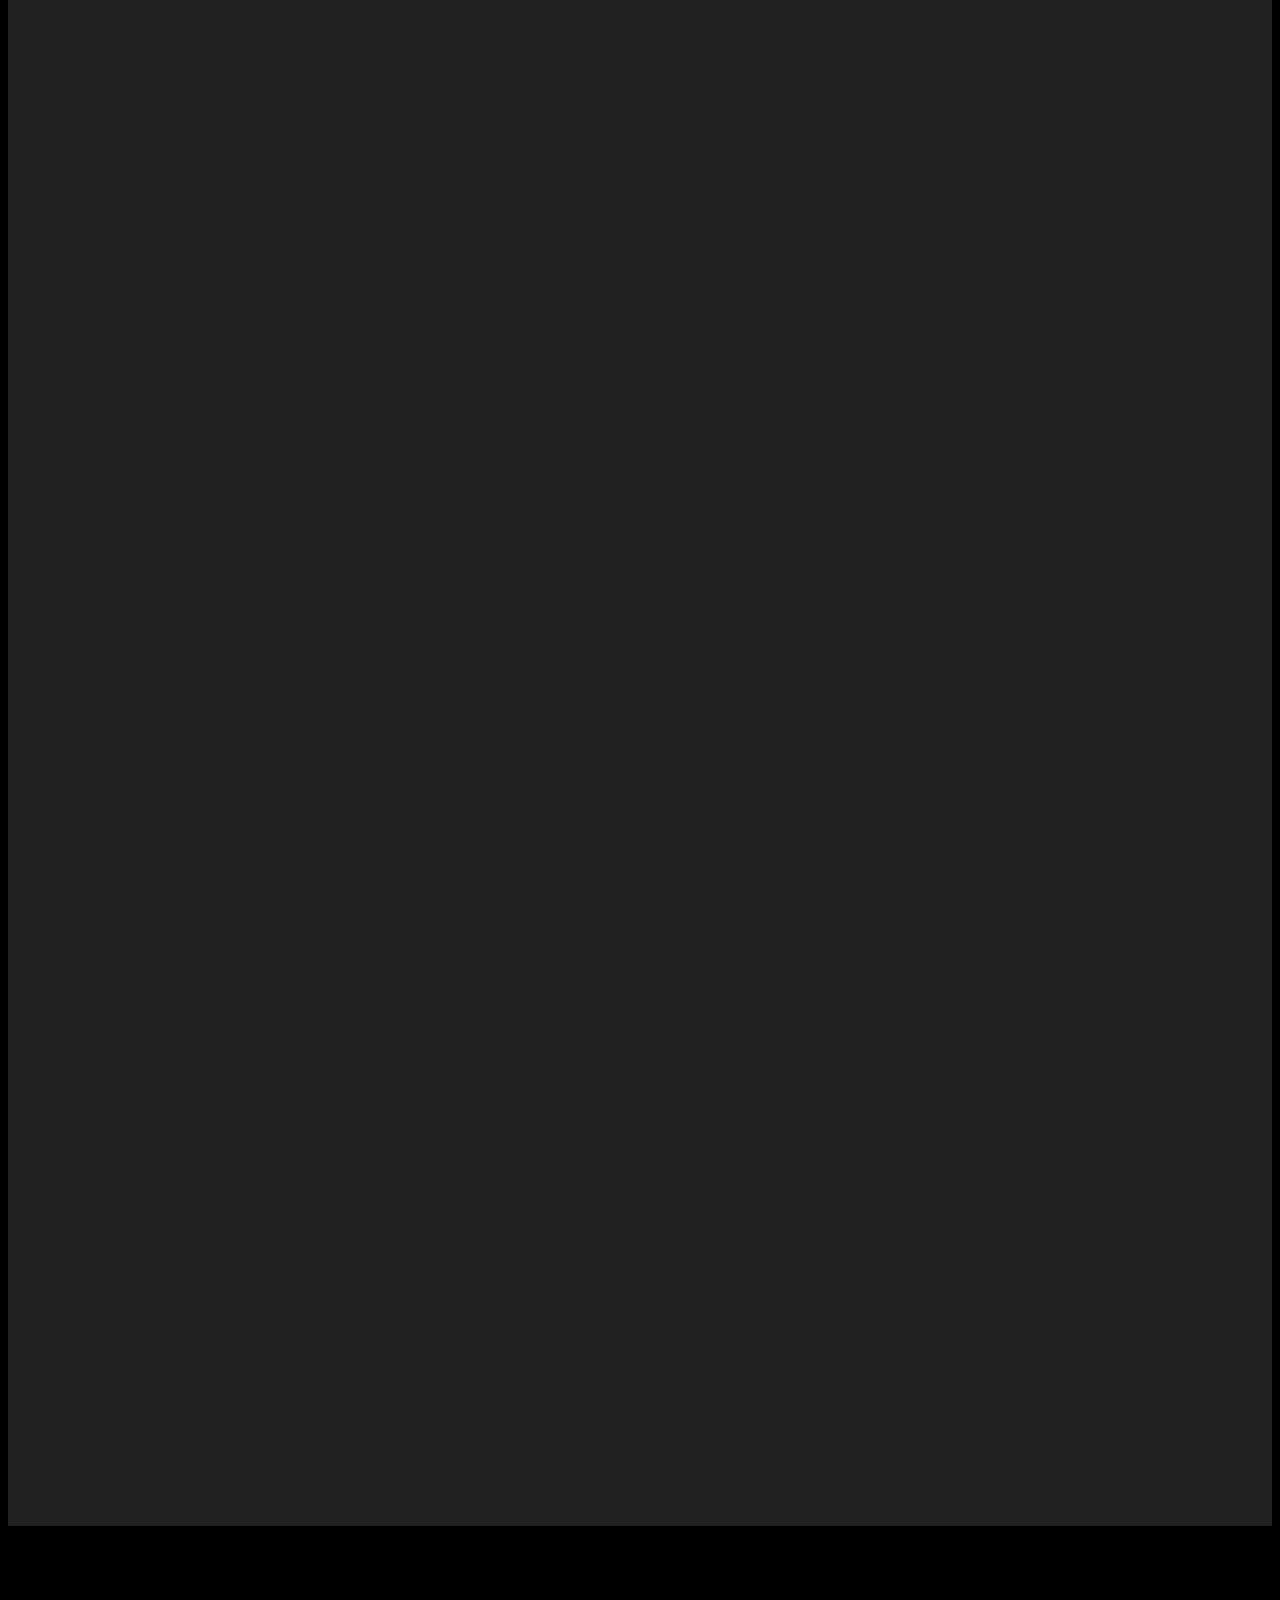
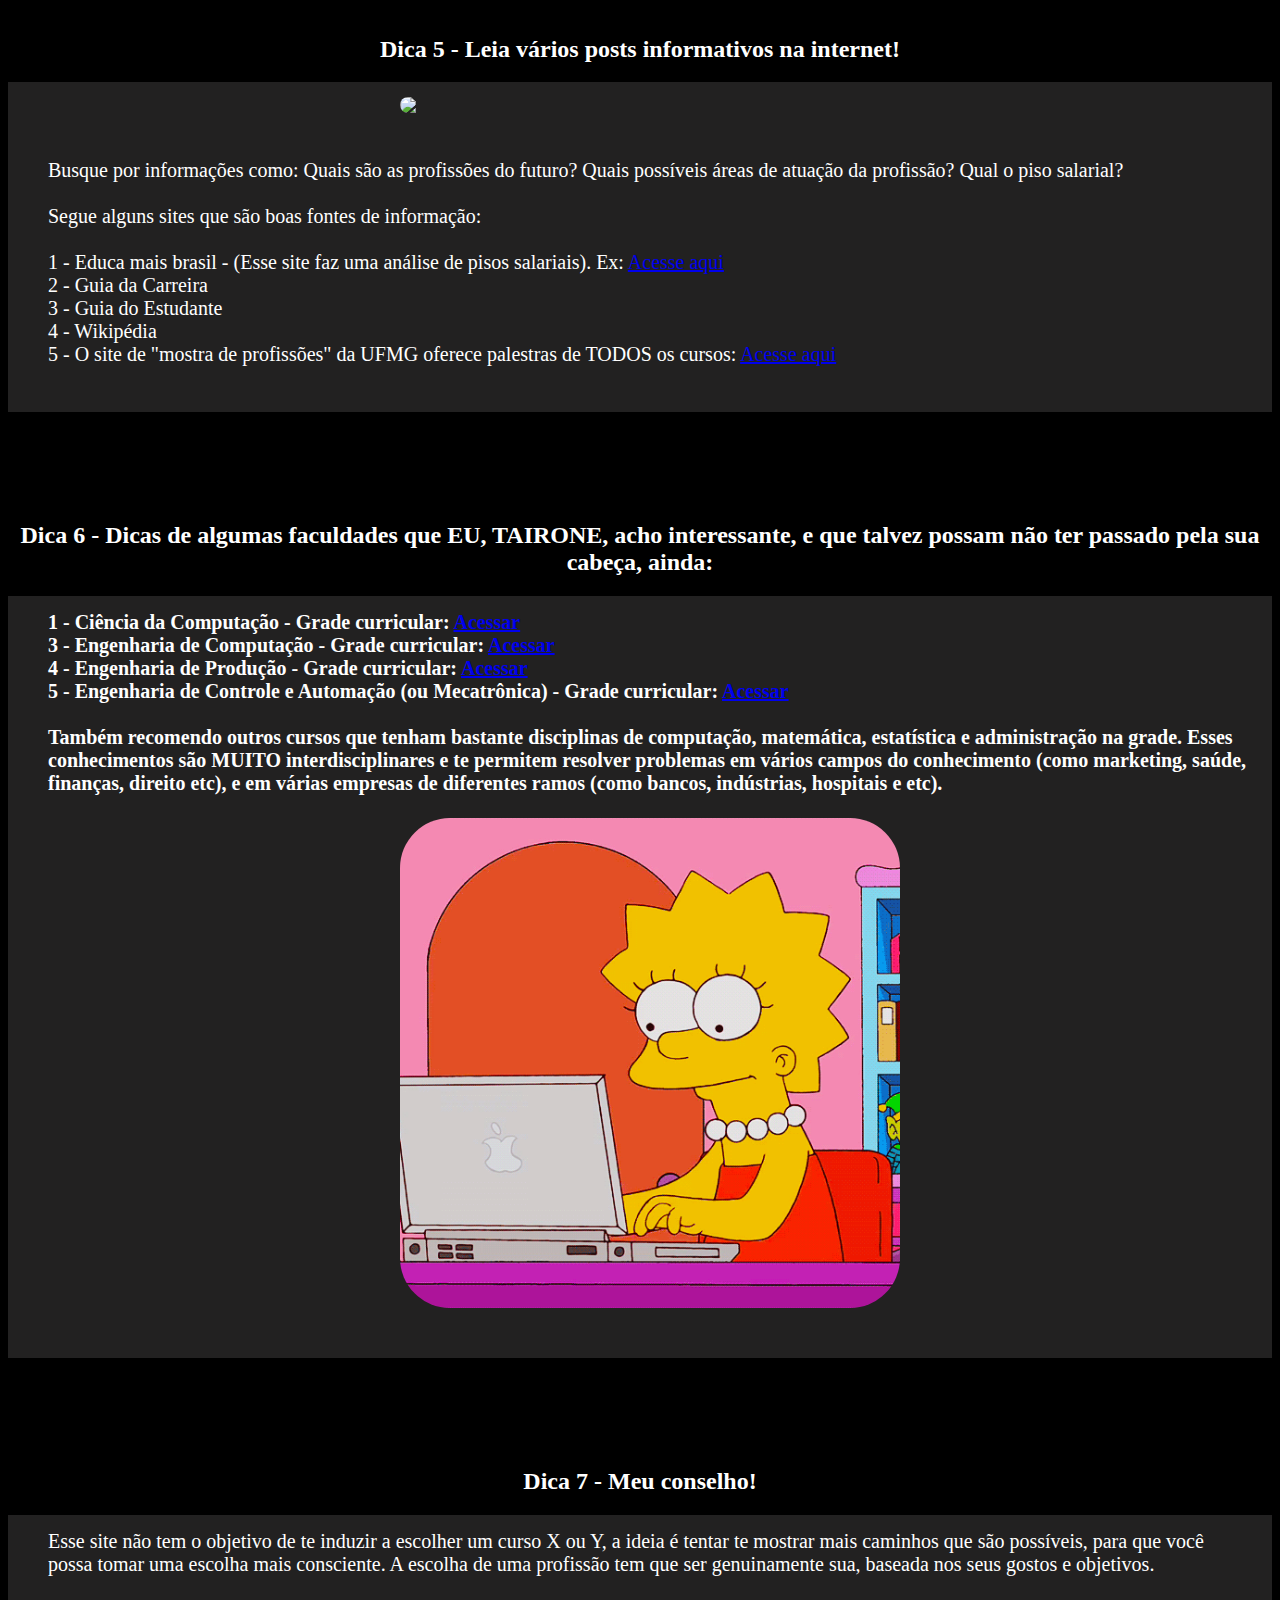
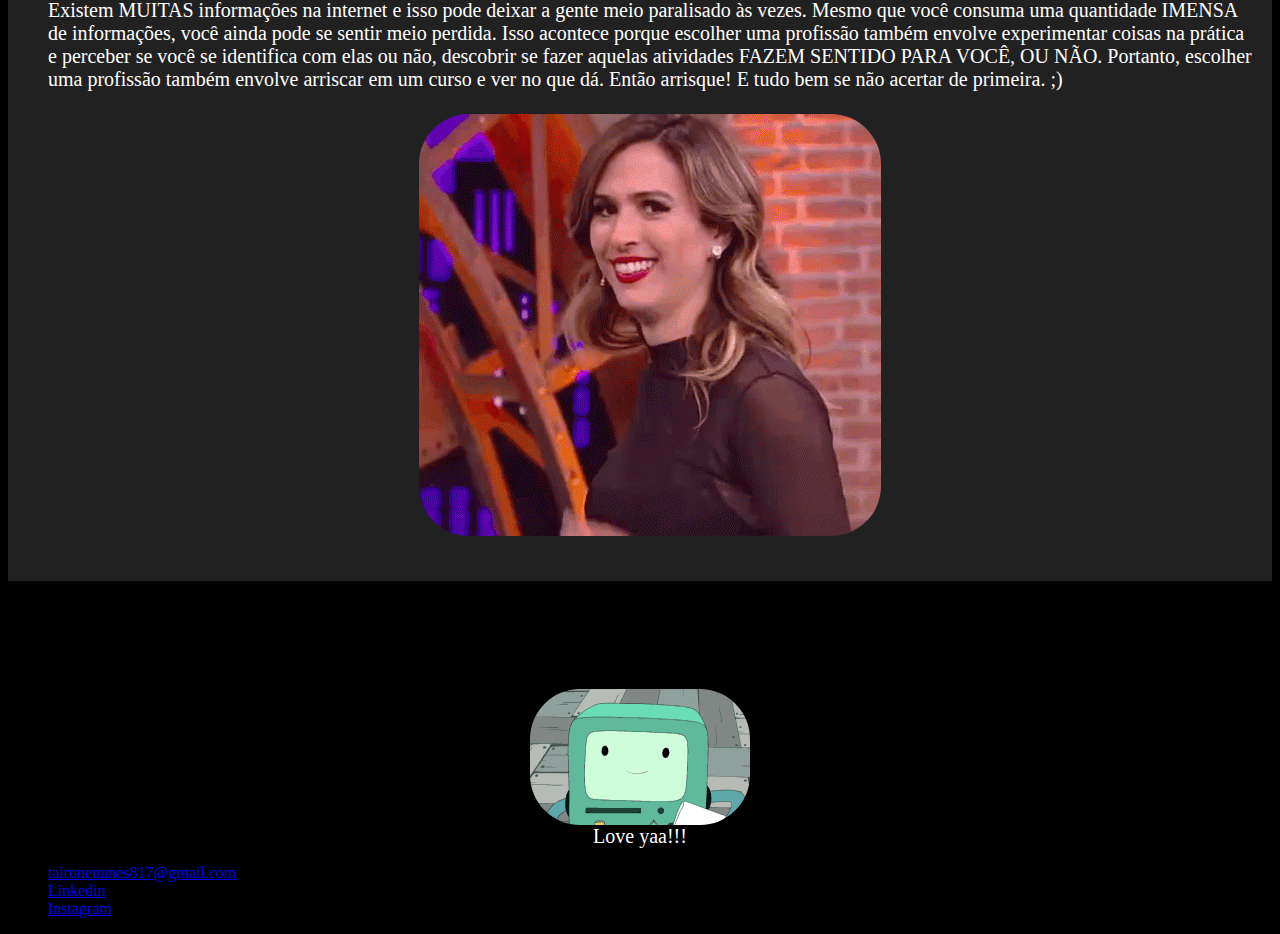
==== commit 8cbbbe7a: "Update index.html" ====
--- a/index.html
+++ b/index.html
@@ -26,12 +26,12 @@
         <br>
         <br>
         <p class="post_content">
-- O que você gosta de estudar ou/e tem muito interesse de aprender? <br>
+- O que você gosta de estudar ou/e tem muito interesse em aprender? <br>
 - O que você tem interesse de continuar estudando depois da escola? (sua opinião pode mudar com o tempo) <br>
 - Que tipo de coisa você gosta de lidar? <br>
 - Em qual ambiente você se sente confortável? <br>
 - O que você gosta de fazer?  <br>
-- Além da minha profissão, quais robbies fazem parte ou gostaria que fizessem parte da minha vida futuramente? (Ex: dança, desenho, música, esporte...) <br>
+- Além da minha profissão, quais hobbies fazem parte ou gostaria que fizessem parte da minha vida futuramente? (Ex: dança, desenho, música, esporte...) <br>
 - O que você faz bem? <br>
 - Como você gosta de estudar? <br>
 - Como você pode ajudar as pessoas ao seu redor?  <br>
@@ -59,7 +59,7 @@
        1 - Pesquise por "Lista de cursos" e o nome da universidade que te interessa. EX: Lista de cursos UFMG. Passe o olho em todos os cursos e veja os que mais te chamam a atenção.<br>
        2 - Pesquise no google o nome da universidade, o nome do curso e a grade curricular. Exemplo: "Engenharia de controle e automação grade curricular UFMG" <br>
        3 - Perceba a QUANTIDADE DE PERÍODOS que o curso tem. Passe o olho por cada disciplina de cada período. <br>
-       4 - Procure a descrição de displinas que te chamem atenção, leia e observe o sentimento que isso te provaca. <br>
+       4 - Procure a descrição de disciplinas que te chamem atenção, leia e observe o sentimento que isso te provoca. <br>
     </p>
 </article>
 </section>
@@ -126,7 +126,7 @@
                 <img src="bilu.png" class="photo">
                 <br>
                 <br>
-                Busque por informações como: Quais são as profissões do futuro? Quais possiveis áreas de atuação da profissão? Qual o piso salarial?<br>
+                Busque por informações como: Quais são as profissões do futuro? Quais possíveis áreas de atuação da profissão? Qual o piso salarial?<br>
                 <br>
                 Segue alguns sites que são boas fontes de informação:<br>
                 <br>
@@ -134,7 +134,7 @@
                 2 - Guia da Carreira <br>
                 3 - Guia do Estudante <br>
                 4 - Wikipédia <br>
-                5 - O site de "mostra de profissão" da UFMG oferece palestras de TODOS os cursos: <a href="https://www.ufmg.br/mostra/#mostra-virtual" target="_blanck" >Acesse aqui</a></p>
+                5 - O site de "mostra de profissões" da UFMG oferece palestras de TODOS os cursos: <a href="https://www.ufmg.br/mostra/#mostra-virtual" target="_blanck" >Acesse aqui</a></p>
             </p>
         </article>
     </header>
@@ -150,11 +150,11 @@
         <article class="post">
             <h2 class="post_content">
                 1 - Ciência da Computação - Grade curricular: <a href="https://ufmg.br/cursos/graduacao/2377/91205" target="_blanck" >Acessar</a> <br>
-                3 - Egenharia de Computação - Grade curricular: <a href="https://siga.ufrj.br/sira/temas/zire/frameConsultas.jsp?mainPage=/repositorio-curriculo/61AD45DD-92A4-F79B-3D87-7A444052DF9B.html" target="_blanck">Acessar</a> <br>
+                3 - Engenharia de Computação - Grade curricular: <a href="https://siga.ufrj.br/sira/temas/zire/frameConsultas.jsp?mainPage=/repositorio-curriculo/61AD45DD-92A4-F79B-3D87-7A444052DF9B.html" target="_blanck">Acessar</a> <br>
                 4 - Engenharia de Produção - Grade curricular: <a href="https://ufmg.br/cursos/graduacao/2403/91216" target="_blanck">Acessar</a> <br>
                 5 - Engenharia de Controle e Automação (ou Mecatrônica) - Grade curricular: <a href="https://ufmg.br/cursos/graduacao/2366/91201" target="_blanck" >Acessar</a> <br>
                 <br>
-                Também recomendo outros cursos que tenham bastante disciplinas de computação, matemática, estatística e administração na grade. Esses conhecimentos são MUITO interdiciplinares e te permitem resolver problemas em vários campos do conhecimento (como marketing, saúde, finanças, direito etc), e em várias empresas de diferentes ramos (como bancos, indústrias, hospitais e etc). 
+                Também recomendo outros cursos que tenham bastante disciplinas de computação, matemática, estatística e administração na grade. Esses conhecimentos são MUITO interdisciplinares e te permitem resolver problemas em vários campos do conhecimento (como marketing, saúde, finanças, direito etc), e em várias empresas de diferentes ramos (como bancos, indústrias, hospitais e etc). 
           <br>
           <br>
                 <img src="lisa.png" class="photo">
@@ -174,7 +174,7 @@
             <p class="post_content">
                 Esse site não tem o objetivo de te induzir a escolher um curso X ou Y, a ideia é tentar te mostrar mais caminhos que são possíveis, para que você possa tomar uma escolha mais consciente. A escolha de uma profissão tem que ser genuinamente sua, baseada nos seus gostos e objetivos. <br>
                  <br>
-                Existem MUITAS informações na internet e isso pode deixar a gente meio paralisado as vezes. Mesmo que você consuma uma quantidade IMENSA de informações, você ainda pode se sentir meio perdida. Isso acontece porque escolher uma profissão também envolve experimentar coisas na prática e perceber se você se identifica com elas ou não, descobrir se fazer aquelas atividades FAZEM SENTIDO PARA VOCÊ, OU NÃO. Portanto, escolher uma profissão também envolve arriscar em um curso e ver no que dá. Então arrisque! E tudo bem se não acertar de primeira. ;)
+                Existem MUITAS informações na internet e isso pode deixar a gente meio paralisado às vezes. Mesmo que você consuma uma quantidade IMENSA de informações, você ainda pode se sentir meio perdida. Isso acontece porque escolher uma profissão também envolve experimentar coisas na prática e perceber se você se identifica com elas ou não, descobrir se fazer aquelas atividades FAZEM SENTIDO PARA VOCÊ, OU NÃO. Portanto, escolher uma profissão também envolve arriscar em um curso e ver no que dá. Então arrisque! E tudo bem se não acertar de primeira. ;)
            <br>
            <br>
            <img src="confia.png" class="photo">
